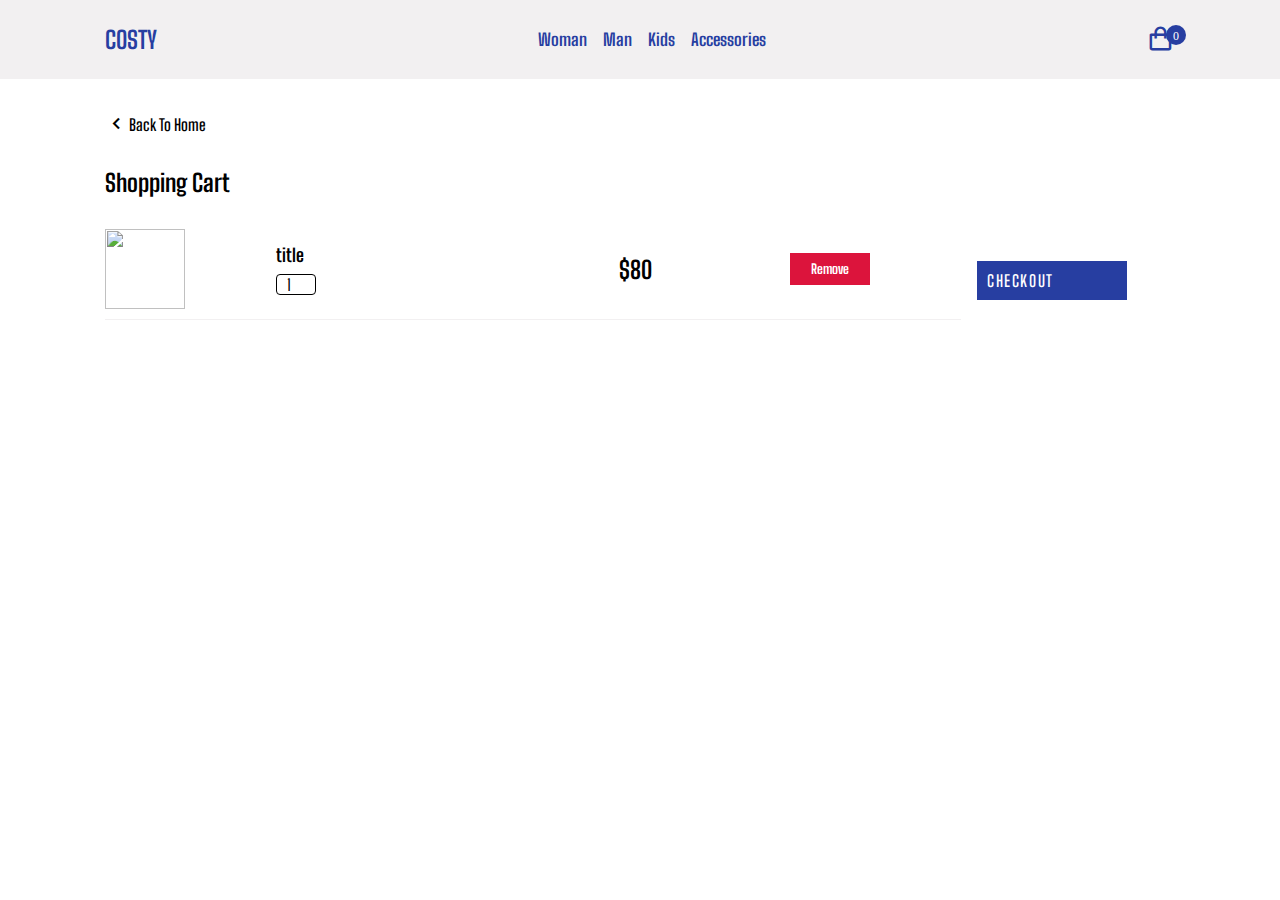
==== cart.html @ 6598ba03 "html & css completed" ====
<!DOCTYPE html>
<html lang="en">
  <head>
    <meta charset="UTF-8" />
    <meta name="viewport" content="width=device-width, initial-scale=1.0" />
    <title>Cart Page</title>
    <!-- css file -->
    <link rel="stylesheet" href="style.css" />
    <!-- boxicons -->
    <link
      href="https://unpkg.com/boxicons@2.1.4/css/boxicons.min.css"
      rel="stylesheet"
    />
  </head>
  <body>
    <!-- Header -->
    <header class="">
      <div class="nav container">
        <!-- menu icon -->
        <i class="bx bx-menu" id="menu-icon"></i>
        <!-- logo -->
        <a href="index.html" class="logo">COSTY</a>
        <!-- navbar -->
        <div class="navbar">
          <a href="#" class="nav-link">Woman</a>
          <a href="#" class="nav-link">Man</a>
          <a href="#" class="nav-link">Kids</a>
          <a href="#" class="nav-link">Accessories</a>
        </div>
        <!-- cart-icon -->
        <a href="cart.html">
          <i class="bx bx-shopping-bag" id="cart-icon" data-quantity="0"></i>
        </a>
      </div>
    </header>
    <!-- Cart -->
    <section class="cart-container container">
      <a href="index.html" class="back-homepage">
        <i class="bx bx-chevron-left"></i>
        <span>Back To Home</span>
      </a>
      <h2 class="shopping-cart">Shopping Cart</h2>
      <div class="cart-box">
        <div class="card-data">
          <div id="cartItems">
            <div class="cart-item">
              <img
                src="https://static.nike.com/a/images/t_PDP_1728_v1/f_auto,q_auto:eco/61734ec7-dad8-40f3-9b95-c7500939150a/sportswear-club-mens-french-terry-crew-neck-sweatshirt-tdFDRc.png"
                alt=""
              />
              <div class="cart-item-info">
                <h2 class="cart-item-title">title</h2>
                <input
                  type="number"
                  min="1"
                  value="1"
                  class="cart-item-quantity"
                />
              </div>
              <h2>$80</h2>
              <button class="remove-from-cart">Remove</button>
            </div>
          </div>
        </div>
        <div class="cart-t">
          <div id="cartTotal"></div>
          <a href="" class="checkout-btn">Checkout</a>
        </div>
      </div>
    </section>
    <script src="./js/main.js"></script>
  </body>
</html>
---- style.css ----
@import url("https://fonts.googleapis.com/css2?family=Big+Shoulders+Text:wght@100..900&display=swap");
* {
  font-family: "Big Shoulders Text", sans-serif;
  padding: 0;
  margin: 0;
  box-sizing: border-box;
  text-decoration: none;
  list-style: none;
  scroll-behavior: smooth;
}
/* Variables */
:root {
  --main-color: #273ea1;
  --text-color: #000;
  --bg-color: #fff;
  --container-color: #1e1e2a;
}
body {
  background: var(--bg-color);
  color: var(--text-color);
}
img {
  width: 100%;
}
/* bakılacak */
section {
  padding: 64px 0 32px;
}
.container {
  max-width: 1070px;
  margin: auto;
  width: 100%;
}
header {
  position: fixed;
  width: 100%;
  top: 0;
  left: 0;
  z-index: 100;
  background-color: #f2f0f1;
}
.nav {
  display: flex;
  justify-content: space-between;
  align-items: center;
  padding: 25px 0;
}
#menu-icon {
  font-size: 28px;
  cursor: pointer;
  color: var(--main-color);
  display: none;
}
.logo {
  font-size: 24px;
  color: var(--main-color);
  text-transform: uppercase;
  font-weight: 700;
}
.navbar {
  display: flex;
  align-items: center;
  column-gap: 16px;
}
.nav-link {
  font-size: 17px;
  color: var(--main-color);
  font-weight: 700;
}
#cart-icon {
  position: relative;
  font-size: 1.8rem;
  color: var(--main-color);
  cursor: pointer;
}
#cart-icon[data-quantity="0"]::after {
  content: "";
}
#cart-icon[data-quantity="0"]::after {
  content: attr(data-quantity);
  position: absolute;
  top: 0;
  right: -11px;
  background-color: var(--main-color);
  width: 20px;
  height: 20px;
  border-radius: 50%;
  font-size: 12px;
  color: var(--bg-color);
  display: flex;
  justify-content: center;
  align-items: center;
  font-weight: 500;
}
.home {
  position: relative;
  background: #f2f0f1;
  min-height: 700px;
}
.home-img {
  width: 100%;
  position: absolute;
  bottom: 0;
  left: 50%;
  transform: translate(-50%);
  display: flex;
  justify-content: center;
}
.home-img img {
  max-width: 700px;
  width: 100%;
}
.home-img::before {
  content: "Coloring Style";
  font-size: 9rem;
  font-weight: 900;
  position: absolute;
  text-transform: uppercase;
  text-align: center;
  top: -28px;
  color: var(--main-color);
  z-index: -1;
}

.heading {
  font-size: 64px;
  text-align: center;
  font-weight: 900;
}
.product-container {
  display: grid;
  grid-template-columns: repeat(4, 1fr);
  gap: 16px;
  margin-top: 32px;
}
.product-info {
  display: flex;
  flex-direction: column;
}
.product-img {
  width: 100%;
  height: 350px;
  object-fit: cover;
}
.product-title {
  font-size: 20px;
  font-weight: 600;
  color: var(--text-color);
  margin: 12px 0 8px;
}
.product-price {
  font-size: 22px;
  font-weight: 700;
  color: var(--main-color);
}
.add-to-cart {
  background: var(--main-color);
  color: var(--bg-color);
  font-weight: 600;
  letter-spacing: 1px;
  padding: 10px;
  margin-top: 50px;
  cursor: pointer;
  text-align: center;
}
.footer {
  background: var(--main-color);
  padding: 40px 0;
}
.footer-c {
  display: grid;
  grid-template-columns: 60% 20% 20%;
  gap: 16px;
}

.footer-box {
  display: flex;
  flex-direction: column;
}
.footer-box h2 {
  font-size: 8rem;
  color: var(--bg-color);
  text-transform: uppercase;
}
.social {
  display: flex;
  align-items: center;
  column-gap: 16px;
}
.social .bx {
  background-color: var(--bg-color);
  font-size: 20px;
  padding: 10px;
  color: var(--main-color);
  border-radius: 50%;
}
.footer-box h3 {
  color: var(--bg-color);
  text-transform: uppercase;
}
.footer-box a {
  color: var(--bg-color);
  text-transform: uppercase;
  padding-top: 30px;
}
.copyright {
  color: var(--bg-color);
  text-transform: uppercase;
  padding-top: 30px;
}
.cart-container {
  margin-top: 48px !important;
}
.back-homepage {
  display: flex;
  align-items: center;
}
.back-homepage .bx {
  font-size: 24px;
  color: var(--text-color);
}
.back-homepage span {
  font-size: 16px;
  font-weight: 600;
  color: var(--text-color);
}
.shopping-cart {
  margin-top: 32px;
}
.cart-box {
  display: grid;
  grid-template-columns: 80% 20%;
  gap: 16px;
  margin-top: 32px;
}
#cartItems {
  display: grid;
  row-gap: 16px;
}
.cart-item {
  display: grid;
  grid-template-columns: 0.5fr 1fr 0.5fr 0.5fr;
  align-items: center;
  border-bottom: 1px solid #f2f0f1;
  padding-bottom: 10px;
}
.cart-item img {
  width: 80px;
  height: 80px;
  object-fit: cover;
  object-position: center;
}
.cart-item-title {
  font-size: 18px;
}
.cart-item-quantity {
  border: 1px solid var(--text-color);
  outline-color: var(--main-color);
  width: 40px;
  text-align: center;
  border-radius: 4px;
  margin-top: 8px;
  font-size: 16px;
}
.cart-item-price {
  font-size: 18px;
}
.remove-from-cart {
  max-width: 80px;
  font-weight: 700;
  border: none;
  outline: none;
  padding: 8px;
  background: crimson;
  color: var(--bg-color);
}
.cart-t {
  display: flex;
  flex-direction: column;
}
#cartTotal {
  font-size: 32px;
  font-weight: 600;
}
.checkout-btn {
  margin-top: 32px;
  background-color: var(--main-color);
  color: var(--bg-color);
  padding: 10px;
  font-weight: 600;
  letter-spacing: 1.6px;
  text-transform: uppercase;
  max-width: 150px;
}
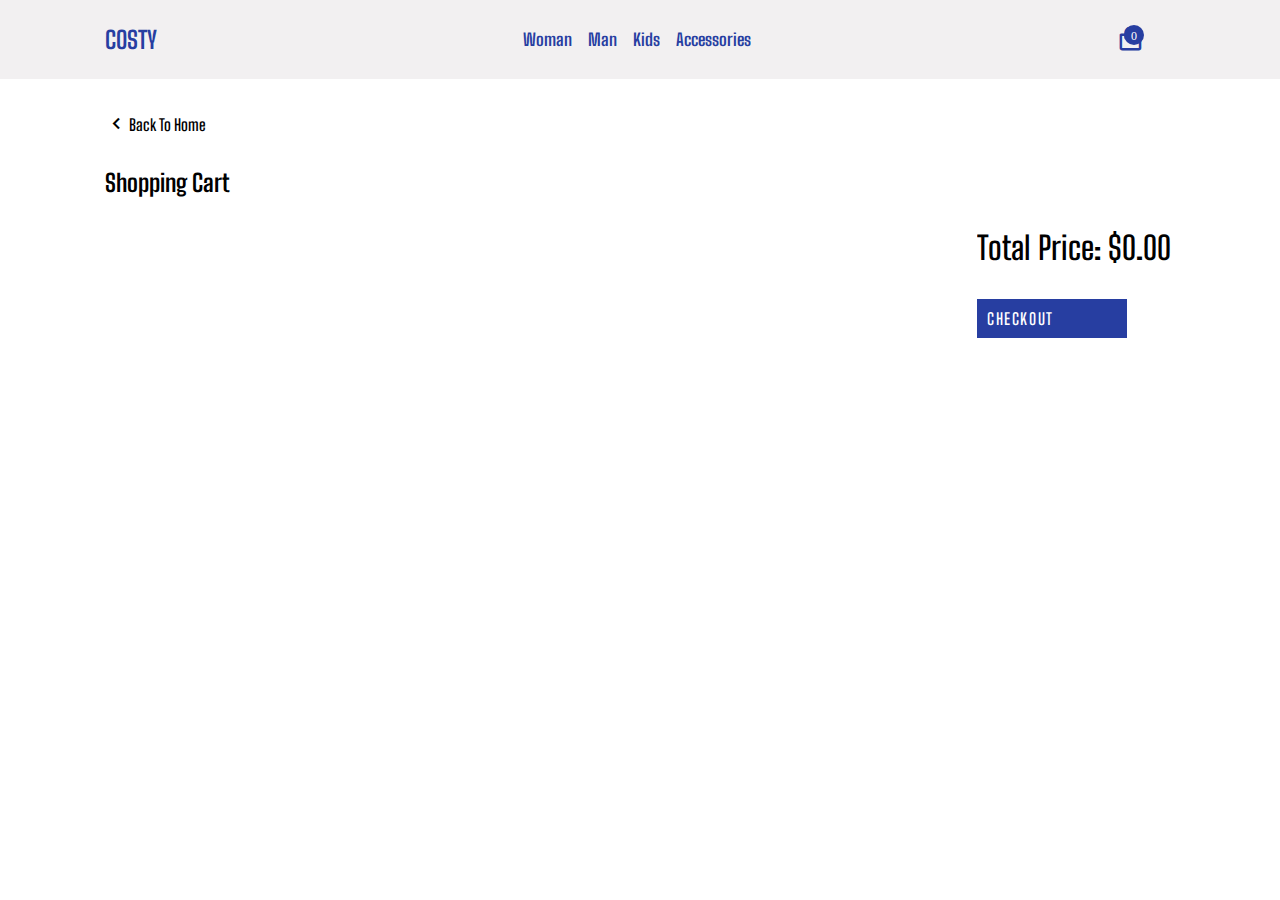
==== commit 70faea87: "Responsive added & project completed" ====
--- a/cart.html
+++ b/cart.html
@@ -28,8 +28,8 @@
           <a href="#" class="nav-link">Accessories</a>
         </div>
         <!-- cart-icon -->
-        <a href="cart.html">
-          <i class="bx bx-shopping-bag" id="cart-icon" data-quantity="0"></i>
+        <a href="cart.html" id="cart-icon" >
+          <i class="bx bx-shopping-bag"data-quantity="0"></i>
         </a>
       </div>
     </header>
--- a/style.css
+++ b/style.css
@@ -7,6 +7,9 @@
   text-decoration: none;
   list-style: none;
   scroll-behavior: smooth;
+  overflow-x: hidden;
+  white-space: nowrap;
+  text-overflow: ellipsis;
 }
 /* Variables */
 :root {
@@ -69,18 +72,27 @@
 }
 #cart-icon {
   position: relative;
+  display: flex;
+  align-items: center;
   font-size: 1.8rem;
   color: var(--main-color);
   cursor: pointer;
+  padding-right: 30px;
 }
 #cart-icon[data-quantity="0"]::after {
   content: "";
 }
-#cart-icon[data-quantity="0"]::after {
+
+.bx-shopping-bag{
+  position: relative;
+  font-size: 1.8rem;
+
+}
+.bx-shopping-bag::after {
   content: attr(data-quantity);
   position: absolute;
   top: 0;
-  right: -11px;
+  left:8px;
   background-color: var(--main-color);
   width: 20px;
   height: 20px;
@@ -91,6 +103,7 @@
   justify-content: center;
   align-items: center;
   font-weight: 500;
+
 }
 .home {
   position: relative;
@@ -112,7 +125,7 @@
 }
 .home-img::before {
   content: "Coloring Style";
-  font-size: 9rem;
+  font-size: clamp(3rem,10vw,9rem);
   font-weight: 900;
   position: absolute;
   text-transform: uppercase;
@@ -137,6 +150,14 @@
   display: flex;
   flex-direction: column;
 }
+
+.product-info h2 {
+  white-space: nowrap;
+  overflow: hidden;
+  text-overflow: ellipsis;
+  text-transform: uppercase;
+}
+
 .product-img {
   width: 100%;
   height: 350px;
@@ -169,12 +190,13 @@
 }
 .footer-c {
   display: grid;
-  grid-template-columns: 60% 20% 20%;
-  gap: 16px;
+  grid-template-columns: 60% 40%;
+  gap: 40px;
 }
 
 .footer-box {
   display: flex;
+  flex: 1;
   flex-direction: column;
 }
 .footer-box h2 {
@@ -198,11 +220,19 @@
   color: var(--bg-color);
   text-transform: uppercase;
 }
-.footer-box a {
-  color: var(--bg-color);
-  text-transform: uppercase;
-  padding-top: 30px;
-}
+.footer-right .footer-box a {
+  color: var(--bg-color);
+  text-transform: uppercase;
+  padding-top: 15px;
+}
+
+.footer-right{
+  display: flex;
+  justify-content: space-between;
+  flex: 1;
+}
+
+
 .copyright {
   color: var(--bg-color);
   text-transform: uppercase;
@@ -249,9 +279,15 @@
   height: 80px;
   object-fit: cover;
   object-position: center;
+  box-shadow: 0 0 5px lightgray;
 }
 .cart-item-title {
   font-size: 18px;
+  text-transform: uppercase;
+  white-space: nowrap;
+  overflow: hidden;
+  text-overflow: ellipsis;
+  
 }
 .cart-item-quantity {
   border: 1px solid var(--text-color);
@@ -292,3 +328,104 @@
   text-transform: uppercase;
   max-width: 150px;
 }
+
+
+@media (max-width: 1200px) {
+  .container {
+    width: 90%;
+    margin: 0 auto;
+  }
+  .home-img::before {
+    font-size: 8rem;
+    padding-top: 30px;
+    top: -35px;
+  }
+  .product-container {
+    grid-template-columns: repeat(3, 1fr);
+  }
+}
+@media (max-width: 910px) {
+  .nav {
+    padding: 18px 0;
+  }
+  .home-img::before {
+    font-size: 6rem;
+    padding-top: 30px;
+    top: -35px;
+  }
+  .product-container {
+    grid-template-columns: repeat(3, 1fr);
+  }
+}
+@media (max-width: 720px) {
+  .home {
+    min-height: 620px;
+  }
+  .home-img::before {
+    font-size: 4rem;
+    padding-top: 30px;
+  }
+  .cart-box {
+    grid-template-columns: 1fr;
+    gap: 32px;
+  }
+  .footer-c {
+    grid-template-columns: 1fr;
+  }
+
+}
+@media (max-width: 550px) {
+  #menu-icon {
+    display: initial;
+  }
+  .navbar {
+    position: absolute;
+    top: 100%;
+    right: 0;
+    left: 0;
+    display: flex;
+    flex-direction: column;
+    background: #f2f0f1;
+    row-gap: 8px;
+    padding: 10px 0;
+    text-align: center;
+    box-shadow: 0 20px 20px rgba(237, 237, 237, 0.479);
+    transition: 0.6s;
+    clip-path: circle(0% at 0% 0%);
+  }
+  .nav-link {
+    display: block;
+    padding: 15px;
+  }
+  .navbar.open-menu {
+    clip-path: circle(144% at 0% 0%);
+  }
+  .home {
+    min-height: 520px;
+  }
+  .home-img::before {
+    font-size: 4rem;
+    top: -30px;
+  }
+  .heading {
+    font-size: 40px;
+  }
+  .product-container {
+    grid-template-columns: repeat(2, 1fr);
+  }
+}
+@media (max-width: 400px) {
+  .product-container {
+    grid-template-columns: 1fr;
+  }
+  .home {
+    min-height: 400px;
+  }
+  .home-img::before {
+    font-size: 3rem;
+    top: -30px;
+  }
+  .cart-item {
+    gap: 10px;
+  }
+}